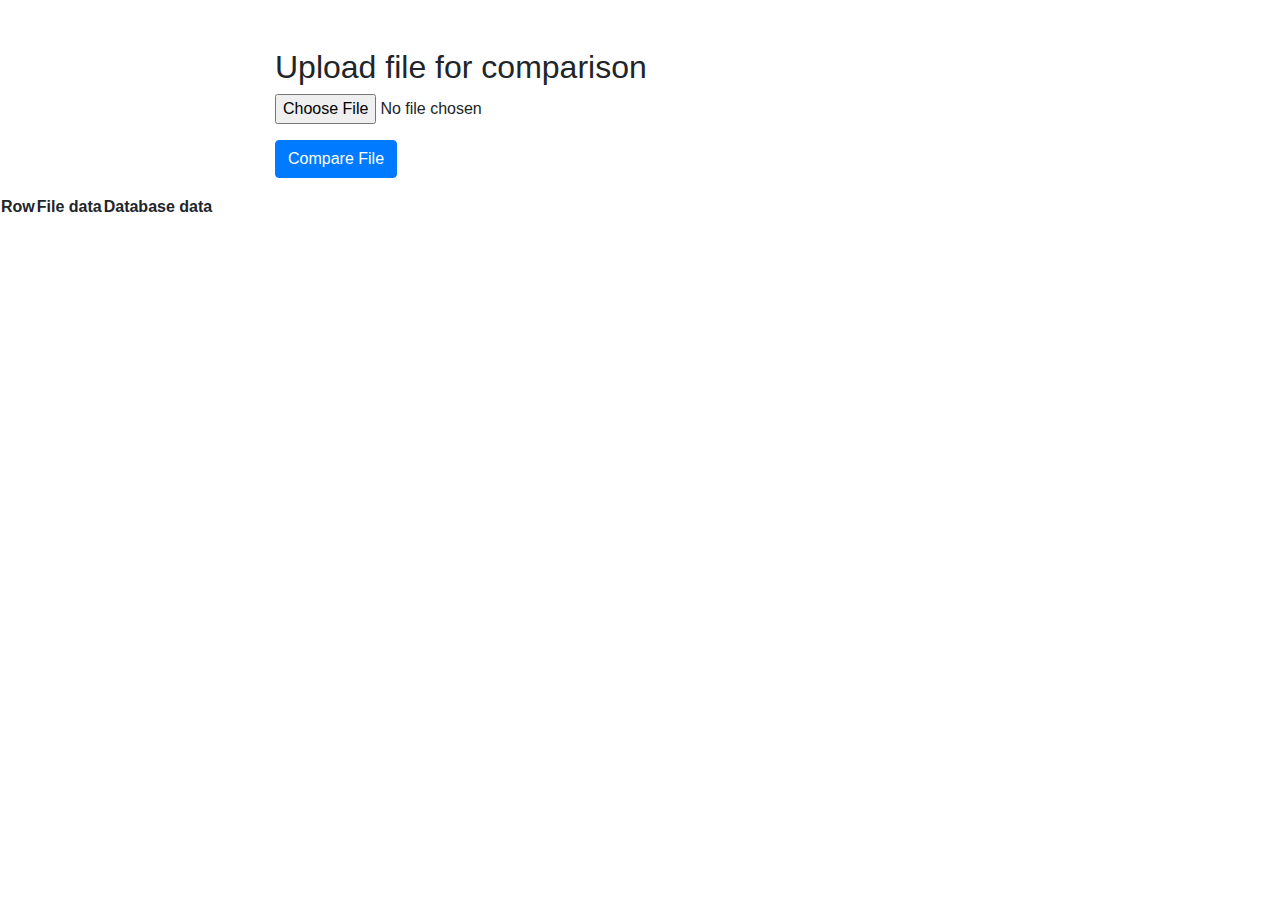
==== src/main/resources/templates/index.html @ 9ad54773 "first commit" ====
<!DOCTYPE html>
<html lang="en" xmlns:th="http://www.thymeleaf.org">
<head>
    <title>Spring Boot & Thymeleaf File Upload</title>
    <link rel="stylesheet" href="https://stackpath.bootstrapcdn.com/bootstrap/4.4.1/css/bootstrap.min.css">
</head>
<body>

<section class="my-5">
    <div class="container">
        <div class="row">
            <div class="col-md-8 mx-auto">
                <h2>Upload file for comparison</h2>
                <!--                <p th:text="${message}" th:if="${message ne null}" class="alert alert-primary"></p>-->
                <form action="#" method="post" th:action="@{/}" enctype="multipart/form-data">
                    <div class="form-group">
                        <input type="file" name="file" class="form-control-file">
                    </div>
                    <button type="submit" class="btn btn-primary">Compare File</button>
                </form>
            </div>
        </div>
    </div>
    <div th:if="${ not#lists.isEmpty(comparison)}">
        <p th:text="'Result of comparison'"></p>
        <div>
            <table>
                <tr>
                    <th>Row</th>
                    <th>File data</th>
                    <th>Database data</th>
                </tr>
                <tr th:each="line : ${comparison}">
                    <td th:text="${line.lineNumber}"></td>
                    <td th:text="${line.fileData}"></td>
                    <td th:text="${line.databaseData}"></td>
                </tr>
            </table>
        </div>

    </div>
</section>

</body>
</html>
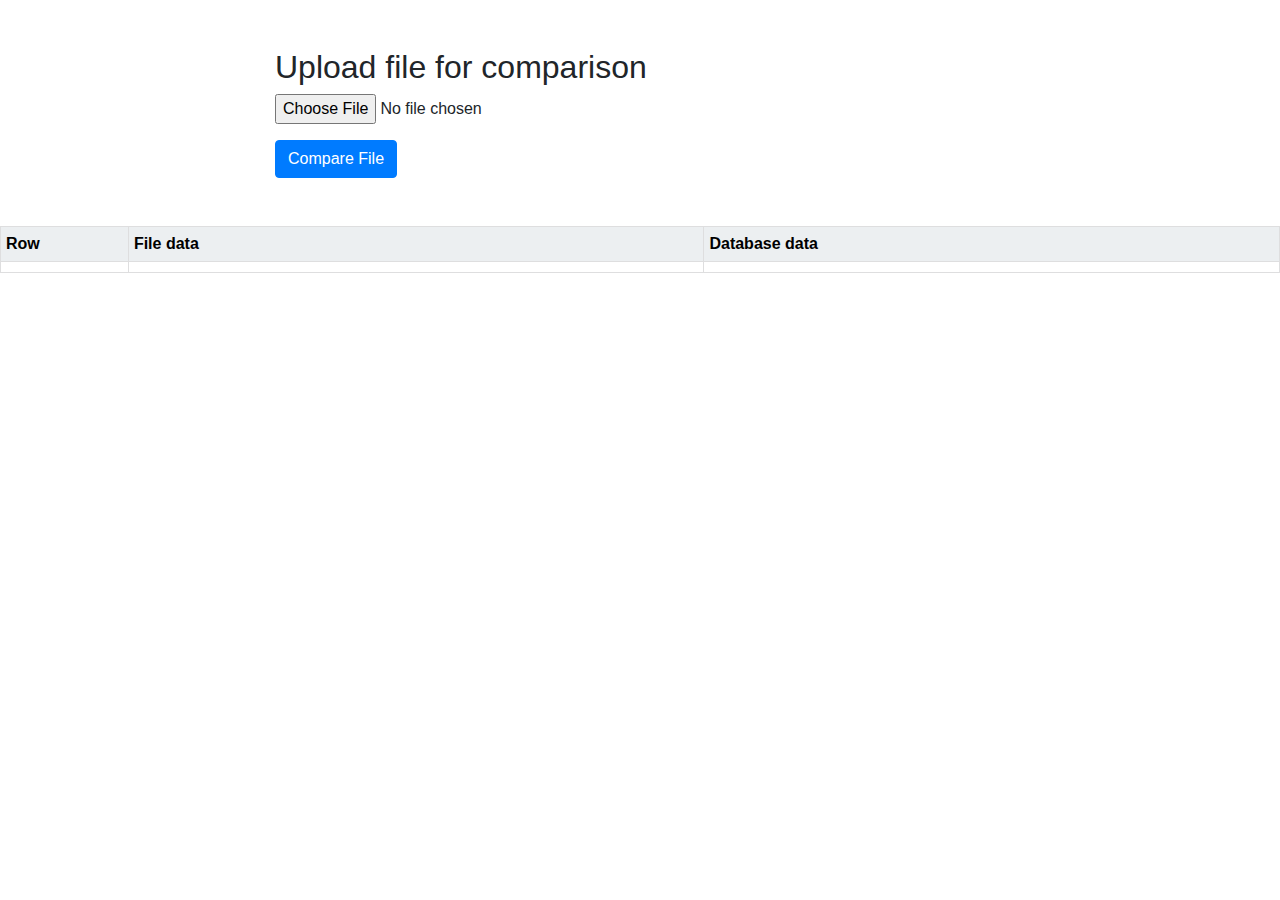
==== commit 6ddf2805: "add comparison for parquet and excel files" ====
--- a/src/main/resources/templates/index.html
+++ b/src/main/resources/templates/index.html
@@ -1,4 +1,47 @@
 <!DOCTYPE html>
+<style>
+    .table_component {
+        overflow: auto;
+        width: 100%;
+    }
+
+    .table_component table {
+        border: 1px solid #dededf;
+        height: 100%;
+        width: 100%;
+        table-layout: fixed;
+        border-collapse: collapse;
+        border-spacing: 1px;
+        text-align: left;
+    }
+
+    .table_component caption {
+        caption-side: top;
+        text-align: left;
+    }
+
+    .table_component th {
+        border: 1px solid #dededf;
+        background-color: #eceff1;
+        color: #000000;
+        padding: 5px;
+    }
+
+    .table_component td {
+        border: 1px solid #dededf;
+        background-color: #ffffff;
+        color: #000000;
+        padding: 5px;
+    }
+
+    .result-header {
+        text-transform: uppercase;
+        text-decoration-line: underline;
+        text-decoration-thickness: auto;
+
+    }
+</style>
+
 <html lang="en" xmlns:th="http://www.thymeleaf.org">
 <head>
     <title>Spring Boot & Thymeleaf File Upload</title>
@@ -21,25 +64,28 @@
             </div>
         </div>
     </div>
-    <div th:if="${ not#lists.isEmpty(comparison)}">
-        <p th:text="'Result of comparison'"></p>
-        <div>
-            <table>
-                <tr>
-                    <th>Row</th>
-                    <th>File data</th>
-                    <th>Database data</th>
-                </tr>
-                <tr th:each="line : ${comparison}">
-                    <td th:text="${line.lineNumber}"></td>
-                    <td th:text="${line.fileData}"></td>
-                    <td th:text="${line.databaseData}"></td>
-                </tr>
-            </table>
-        </div>
+</section>
+<div th:if="${ not#lists.isEmpty(comparison)}">
+    <p class="result-header" th:text="'Result of comparison'"></p>
+    <div class="table_component" role="region" tabindex="0">
+        <table>
+            <col style="width:10%">
+            <col style="width:45%">
+            <col style="width:45%">
+            <tr>
+                <th>Row</th>
+                <th>File data</th>
+                <th>Database data</th>
+            </tr>
+            <tr th:each="line : ${comparison}">
+                <td th:text="${line.lineNumber}"></td>
+                <td th:text="${line.fileData}"></td>
+                <td th:text="${line.databaseData}"></td>
+            </tr>
+        </table>
+    </div>
+</div>
 
-    </div>
-</section>
 
 </body>
 </html>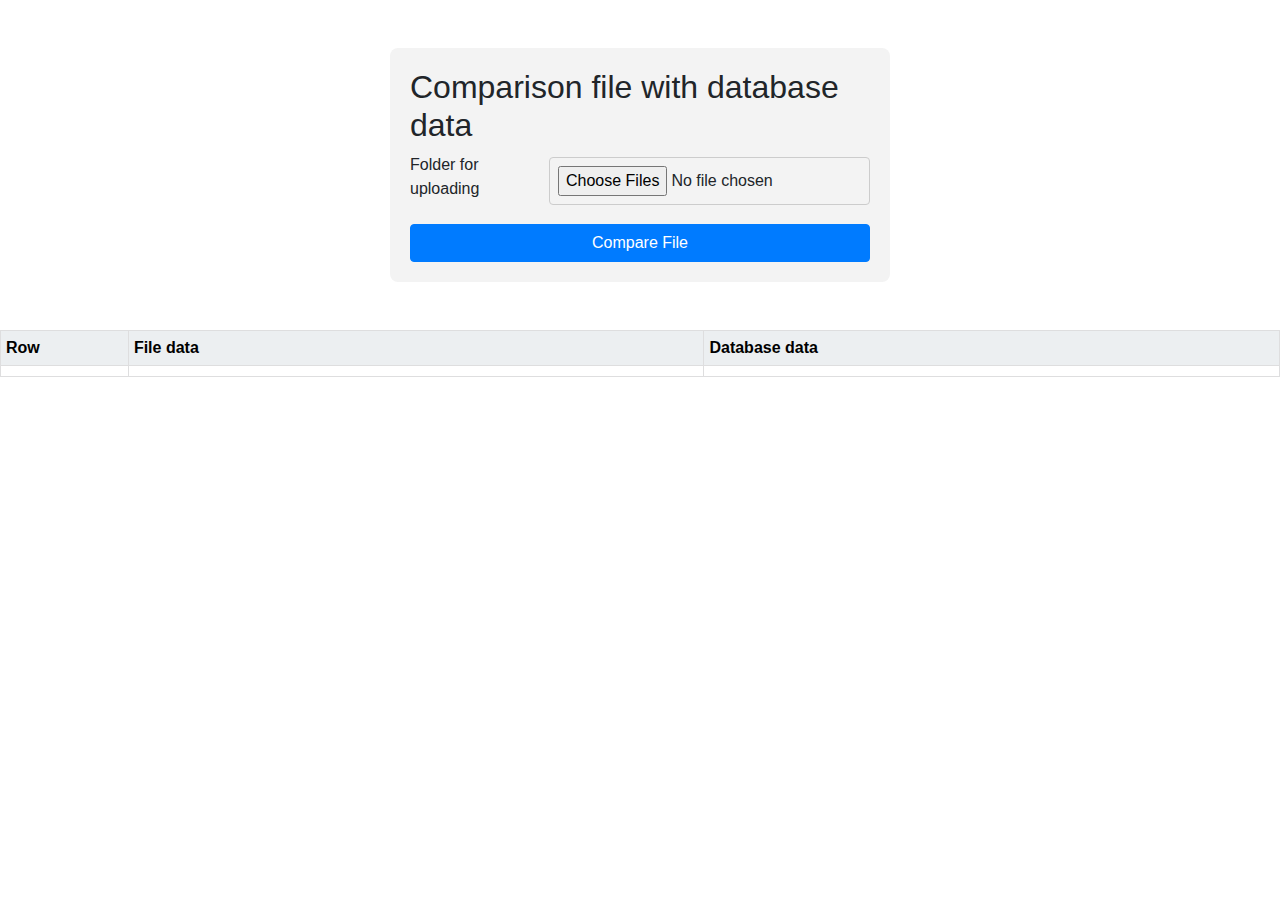
==== commit 56f75022: "add new logic for txt files" ====
--- a/src/main/resources/templates/index.html
+++ b/src/main/resources/templates/index.html
@@ -40,25 +40,67 @@
         text-decoration-thickness: auto;
 
     }
+    .folders-form {
+        max-width: 500px;
+        margin: auto;
+        padding: 20px;
+        background-color: #f3f3f3;
+        border-radius: 8px;
+    }
+
+    .folders-form div {
+        margin-bottom: 15px;
+        display: flex;
+        align-items: center;
+    }
+
+    .folders-form label {
+        flex-basis: 40%;
+        margin-right: 5%;
+    }
+
+    .folders-form input[type=file] {
+        flex-grow: 1;
+        border: 1px solid #ccc;
+        padding: 8px;
+        border-radius: 4px;
+    }
+
+    .btn-primary {
+        background-color: #007bff;
+        color: white;
+        border: none;
+        padding: 10px 20px;
+        cursor: pointer;
+        border-radius: 4px;
+        display: block; /* Make the button extend to the full container width */
+        width: 100%; /* Set a specific width if needed */
+        box-sizing: border-box; /* Adjust box sizing to ensure padding doesn't affect width */
+    }
+
+    .btn-primary:hover {
+        background-color: #0056b3;
+    }
 </style>
 
 <html lang="en" xmlns:th="http://www.thymeleaf.org">
 <head>
-    <title>Spring Boot & Thymeleaf File Upload</title>
+    <title>Comparison files</title>
     <link rel="stylesheet" href="https://stackpath.bootstrapcdn.com/bootstrap/4.4.1/css/bootstrap.min.css">
 </head>
-<body>
+<body >
 
 <section class="my-5">
     <div class="container">
         <div class="row">
             <div class="col-md-8 mx-auto">
-                <h2>Upload file for comparison</h2>
-                <!--                <p th:text="${message}" th:if="${message ne null}" class="alert alert-primary"></p>-->
-                <form action="#" method="post" th:action="@{/}" enctype="multipart/form-data">
-                    <div class="form-group">
-                        <input type="file" name="file" class="form-control-file">
+                <form class="folders-form" th:action="@{/compare}" method="post" enctype="multipart/form-data">
+                    <h2>Comparison file with database data</h2>
+                    <div>
+                        <label for="compareFiles"> Folder for uploading </label>
+                        <input type="file" id="compareFiles" name="compareFiles" webkitdirectory directory multiple>
                     </div>
+                    <span th:if="${errorMessage != null}" th:text="${errorMessage}"></span>
                     <button type="submit" class="btn btn-primary">Compare File</button>
                 </form>
             </div>
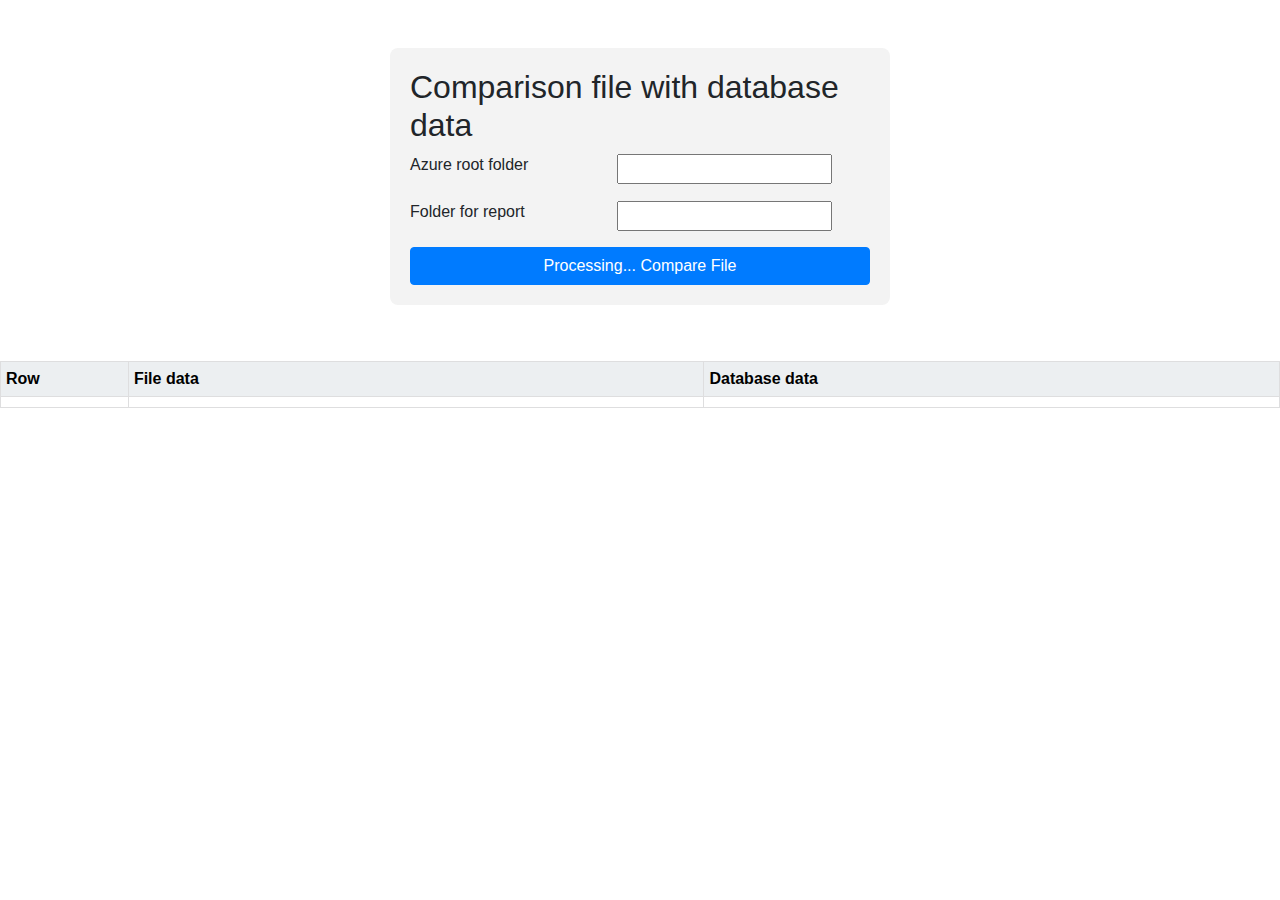
==== commit 5d421b5b: "add new features with azure" ====
--- a/src/main/resources/templates/index.html
+++ b/src/main/resources/templates/index.html
@@ -40,6 +40,7 @@
         text-decoration-thickness: auto;
 
     }
+
     .folders-form {
         max-width: 500px;
         margin: auto;
@@ -88,7 +89,7 @@
     <title>Comparison files</title>
     <link rel="stylesheet" href="https://stackpath.bootstrapcdn.com/bootstrap/4.4.1/css/bootstrap.min.css">
 </head>
-<body >
+<body>
 
 <section class="my-5">
     <div class="container">
@@ -97,19 +98,26 @@
                 <form class="folders-form" th:action="@{/compare}" method="post" enctype="multipart/form-data">
                     <h2>Comparison file with database data</h2>
                     <div>
-                        <label for="compareFiles"> Folder for uploading </label>
-                        <input type="file" id="compareFiles" name="compareFiles" webkitdirectory directory multiple>
+                        <label for="AzureFolder">Azure root folder </label>
+                        <input type="text" id="AzureFolder" name="azureFolder" th:value="${azureFolder}">
                     </div>
-                    <span th:if="${errorMessage != null}" th:text="${errorMessage}"></span>
-                    <button type="submit" class="btn btn-primary">Compare File</button>
+                    <div>
+                        <label for="reportFolder"> Folder for report </label>
+                        <input type="text" id="reportFolder" name="reportFolder" th:value="${reportFolder}">
+                    </div>
+                    <button type="submit" class="btn btn-primary" th:disabled="${submitting}">
+                        <span th:if="${submitting}">Processing...</span>
+                        <span th:unless="${submitting}">Compare File</span>
+                    </button>
                 </form>
             </div>
         </div>
     </div>
 </section>
-<div th:if="${ not#lists.isEmpty(comparison)}">
-    <p class="result-header" th:text="'Result of comparison'"></p>
-    <div class="table_component" role="region" tabindex="0">
+<div th:if="${not#maps.isEmpty(comparison)}">
+    <h2 class="result-header" th:text="'Result of comparison'"></h2>
+    <div th:each="entry : ${comparison.entrySet()}" class="table_component" role="region" tabindex="0">
+        <h3 th:text="${entry.key}"></h3>
         <table>
             <col style="width:10%">
             <col style="width:45%">
@@ -119,7 +127,7 @@
                 <th>File data</th>
                 <th>Database data</th>
             </tr>
-            <tr th:each="line : ${comparison}">
+            <tr th:each="line : ${entry.value}">
                 <td th:text="${line.lineNumber}"></td>
                 <td th:text="${line.fileData}"></td>
                 <td th:text="${line.databaseData}"></td>
@@ -128,6 +136,5 @@
     </div>
 </div>
 
-
 </body>
 </html>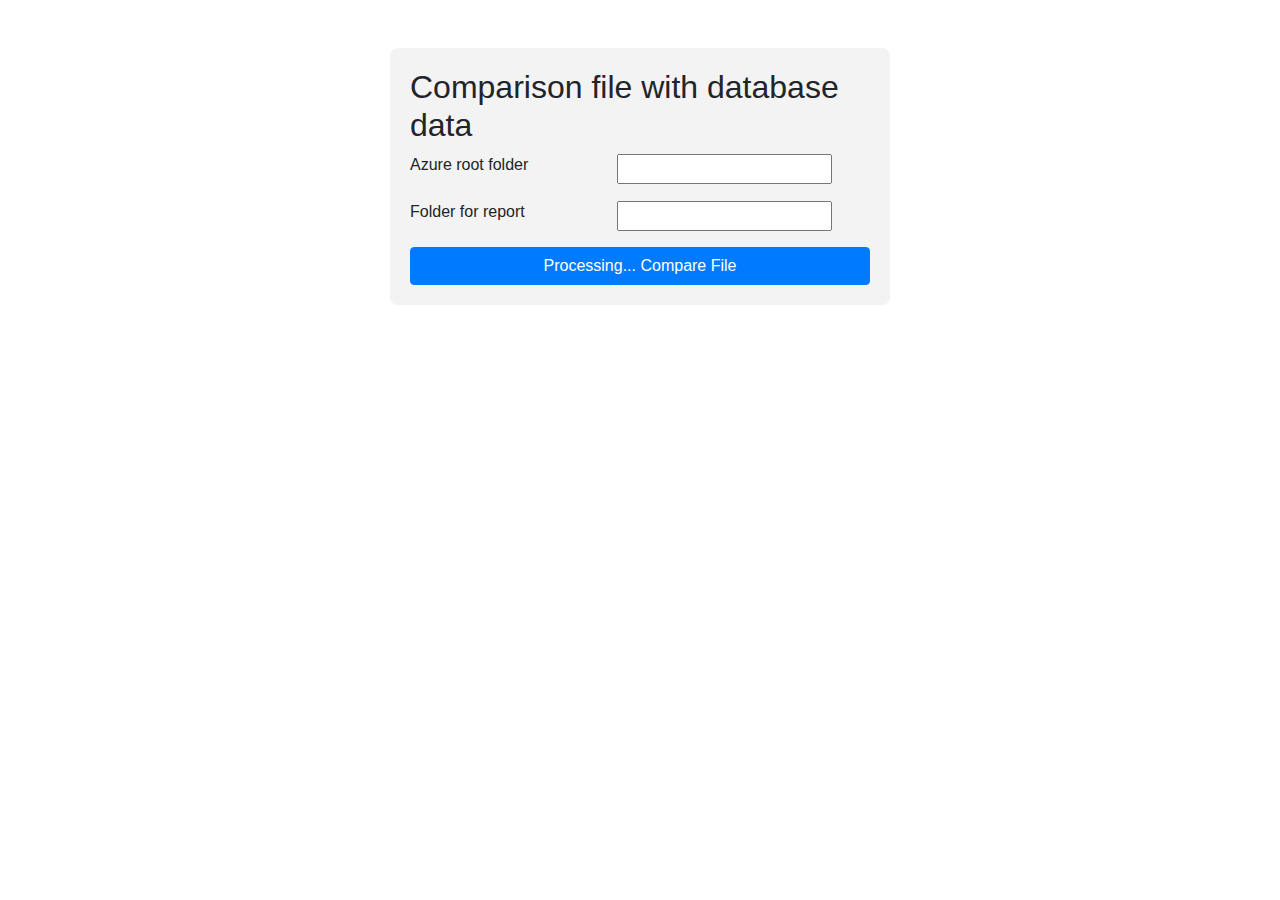
==== commit c3f47113: "refactoring" ====
--- a/src/main/resources/templates/index.html
+++ b/src/main/resources/templates/index.html
@@ -114,27 +114,27 @@
         </div>
     </div>
 </section>
-<div th:if="${not#maps.isEmpty(comparison)}">
-    <h2 class="result-header" th:text="'Result of comparison'"></h2>
-    <div th:each="entry : ${comparison.entrySet()}" class="table_component" role="region" tabindex="0">
-        <h3 th:text="${entry.key}"></h3>
-        <table>
-            <col style="width:10%">
-            <col style="width:45%">
-            <col style="width:45%">
-            <tr>
-                <th>Row</th>
-                <th>File data</th>
-                <th>Database data</th>
-            </tr>
-            <tr th:each="line : ${entry.value}">
-                <td th:text="${line.lineNumber}"></td>
-                <td th:text="${line.fileData}"></td>
-                <td th:text="${line.databaseData}"></td>
-            </tr>
-        </table>
-    </div>
-</div>
+<!--<div th:if="${not#maps.isEmpty(comparison)}">-->
+<!--    <h2 class="result-header" th:text="'Result of comparison'"></h2>-->
+<!--    <div th:each="entry : ${comparison.entrySet()}" class="table_component" role="region" tabindex="0">-->
+<!--        <h3 th:text="${entry.key}"></h3>-->
+<!--        <table>-->
+<!--            <col style="width:10%">-->
+<!--            <col style="width:45%">-->
+<!--            <col style="width:45%">-->
+<!--            <tr>-->
+<!--                <th>Row</th>-->
+<!--                <th>File data</th>-->
+<!--                <th>Database data</th>-->
+<!--            </tr>-->
+<!--            <tr th:each="line : ${entry.value}">-->
+<!--                <td th:text="${line.lineNumber}"></td>-->
+<!--                <td th:text="${line.fileData}"></td>-->
+<!--                <td th:text="${line.databaseData}"></td>-->
+<!--            </tr>-->
+<!--        </table>-->
+<!--    </div>-->
+<!--</div>-->
 
 </body>
 </html>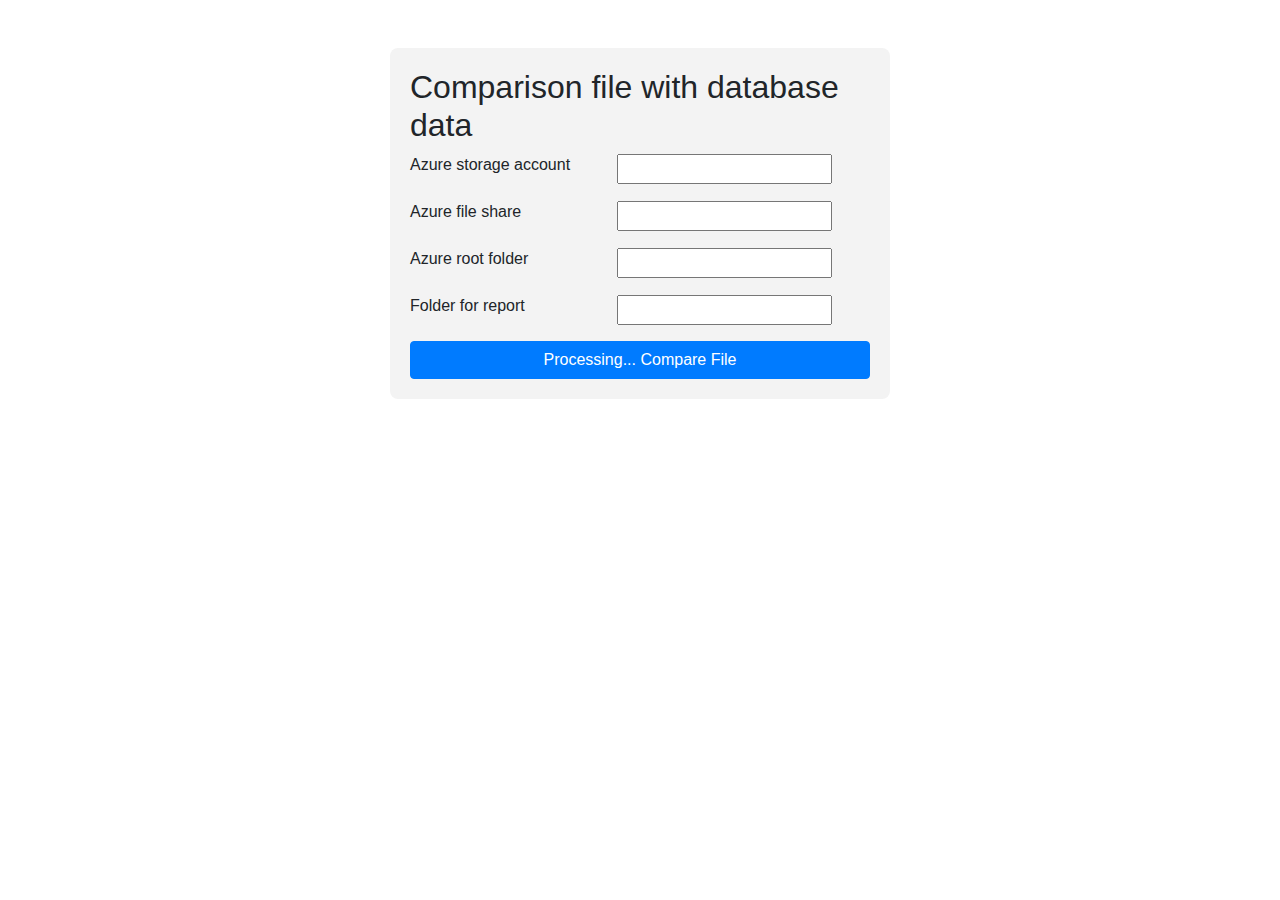
==== commit 665b7f86: "refactoring" ====
--- a/src/main/resources/templates/index.html
+++ b/src/main/resources/templates/index.html
@@ -95,14 +95,23 @@
     <div class="container">
         <div class="row">
             <div class="col-md-8 mx-auto">
-                <form class="folders-form" th:action="@{/compare}" method="post" enctype="multipart/form-data">
+                <form class="folders-form" th:action="@{/compare}"  method="post" th:object="${azureForm}" enctype="multipart/form-data">
                     <h2>Comparison file with database data</h2>
                     <div>
-                        <label for="AzureFolder">Azure root folder </label>
+                        <label for="AzureStorageAccount">Azure storage account</label>
+                        <input type="text" id="AzureStorageAccount" name="azureStorageAccount" th:value="${azureStorageAccount}">
+                    </div>
+                    <div>
+                        <label for="AzureFileShareName">Azure file share</label>
+                        <input type="text" id="AzureFileShareName" name="azureFileShareName" th:value="${azureFileShareName}">
+                    </div>
+                    <div>
+                        <label for="AzureFolder">Azure root folder</label>
                         <input type="text" id="AzureFolder" name="azureFolder" th:value="${azureFolder}">
                     </div>
+
                     <div>
-                        <label for="reportFolder"> Folder for report </label>
+                        <label for="reportFolder"> Folder for report</label>
                         <input type="text" id="reportFolder" name="reportFolder" th:value="${reportFolder}">
                     </div>
                     <button type="submit" class="btn btn-primary" th:disabled="${submitting}">
